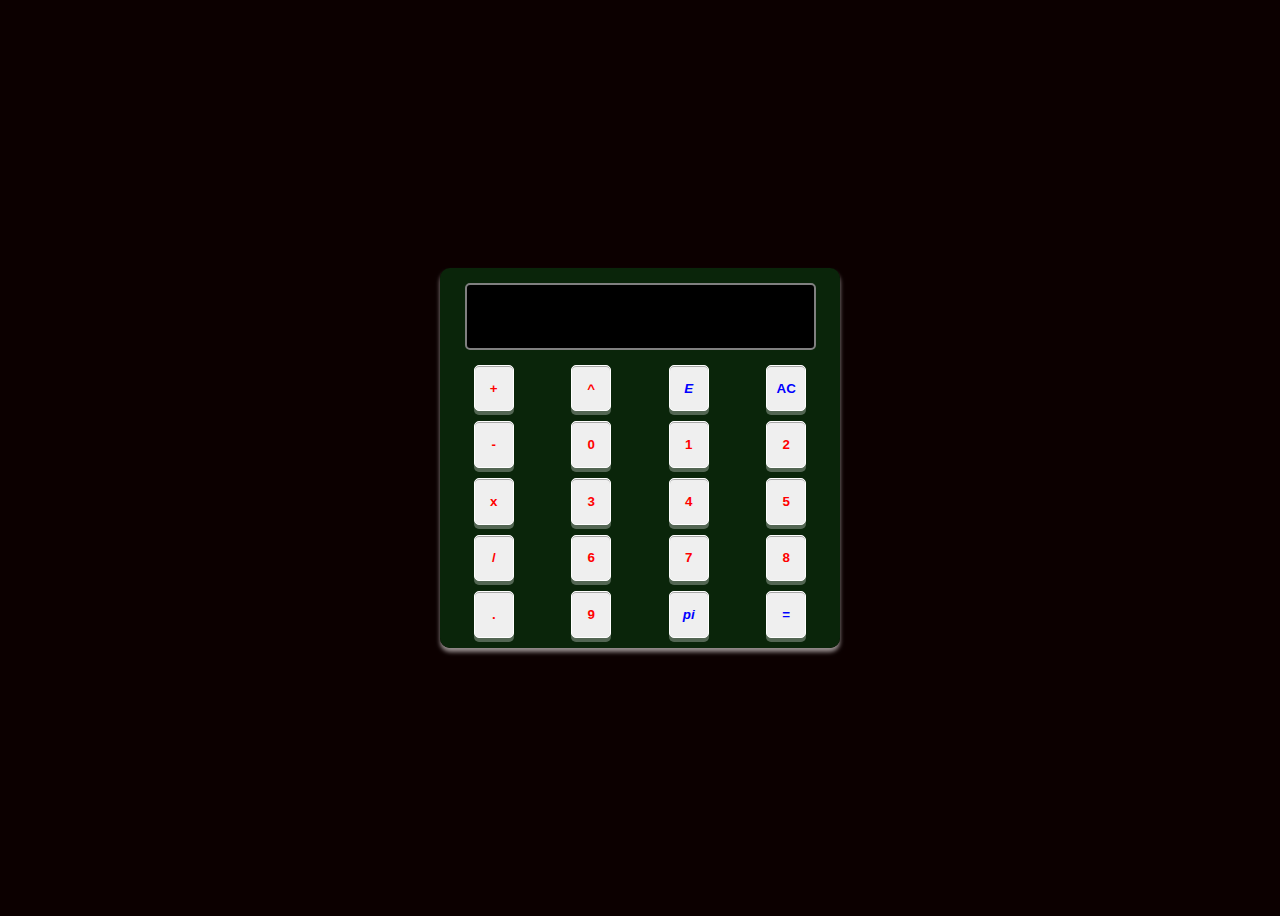
==== index.html @ bdc31bd6 "Update and rename structure.html to index.html" ====
<!DOCTYPE html>
<html>
    <head>
        <title>
            BI-MI CALC
        </title>
        <link rel="stylesheet" type="text/css" href="style.css">
        <script src="function.js"></script>
    </head>
    <body>
        <div class="wrapper">
        <section>
            <div id="background">
            <!--Display Box-->
            <div id = 'box'>
                <input type="numbers" id="displaybox" readonly>
            </div>
            <!--Buttons from top to bottom-->
            <div id="grid">
        
                <div id="first">
                <button id = 'forplus' value="+" onclick="return val('+');">  + </button>
                <button id = 'forpower' value="^" onclick="return val('**');"> ^ </button>
                <button id = 'forerase'  onclick="return del();"> <i>E</i></button>
                <button id = 'forclear' onclick="return allClear();"> AC </button>
                </div>
                
                <div id="second">
                <button id = 'forminus' value="-" onclick="return val('-');"> - </button>
                <button id = 'forzero' value="0" onclick="return num('0');"> 0 </button>
                <button id = 'forone' value="1" onclick="return num('1');"> 1 </button>
                <button id = 'fortwo' value="2" onclick="return num('2');"> 2 </button>
                </div>
                
                <div id="third">
                <button id = 'fortimes' value="*" onclick="return val('*');"> x </button>
                <button id = 'forthree' value="3"  onclick="return num('3');"> 3 </button>
                <button id = 'forfour' value="4"  onclick="return num('4');"> 4 </button>
                <button id = 'forfive' value="5" onclick="return num('5');"> 5 </button>
                </div>
                
                <div id="fourth">
                <button id = 'fordivide' value="/" onclick="return val('/');"> / </button>
                <button id = 'forsix' value="6"  onclick="return num('6');"> 6 </button>
                <button id = 'forseven' value="7" onclick="return num('7');"> 7 </button>
                <button id = 'foreight' value="8"  onclick="return num('8');"> 8 </button>
                </div>
               
                <div id="fifth">
                <button id = 'fordot' value="." onclick="return val('.');"> . </button>
                <button id = 'fornine' value="9"  onclick="return num('9');"> 9 </button>
                <button id = 'forpie' value="3.1475" onclick="return val('* 3.1475');"><i> pi </i></button>
                <button id = 'forequalsto' onclick="return solution();"> <b> = </b></button>
                </div>

            </div>
            </div>
        </section>
        </div>
    </body>
</html>
---- style.css ----
body {
background-color: rgb(12, 0, 0);
text-align: center;
font-size: 100%;
font-family:Verdana, Geneva, Tahoma, sans-serif;
}

.wrapper{
    width: 100%;
    height: 100vh;
    display: flex;
    align-items: center;
    justify-content: center;
}

section{
    border: 5px solid rgb(10, 37, 10);
    border-radius: 10px;
    box-sizing: border-box;
    width: 25em;
    height: 40em auto;
    box-sizing: 150%;
    box-shadow: 0em .25em 0.25em rgba(226, 218, 218, 0.65)

}


#forpie, #forerase, #forclear, #forequalsto{
    color:blue;
}
#forequals{
    font-weight: bold;
    color:black;
}

#displaybox{
    width: 90%;
    height: 5em;
    border: 2px solid grey;
    border-radius: 5px;
    box-sizing: border-box;
    background-color:rgb(0, 0, 0);
    text-align: right;
    margin: 10px auto;
    font-size: 100% auto;
    color: rgb(255, 255, 255);
    font-weight: bold;
    font-family:'Times New Roman', Times, serif;
}
 #background{
   background-color: rgb(10, 37, 10);
 }
 
 #first, #second, #third, #fourth, #fifth {
    display: flex;
    align-items: center;
    justify-content:center;
 }

 button{
    width: 3em;
    height: 3.5em;
    border: 1px solid rgb(255, 255, 255);
    border-radius: 5px;
    margin: 5px auto;
    outline: none;
    color: rgb(255, 0, 0);
    box-shadow: 0 .3em 0 rgba(255, 255, 255, 0.3), inset 0 1px 0 rgba(0, 0, 0, 0.3);
    font-weight: bolder;
    cursor: pointer;
 }
 button:active {
    box-shadow: 0 .3em 0 rgba(20, 10, 253, 0.3), inset 0 1px 0 rgba(231, 10, 10, 0.5);
   }
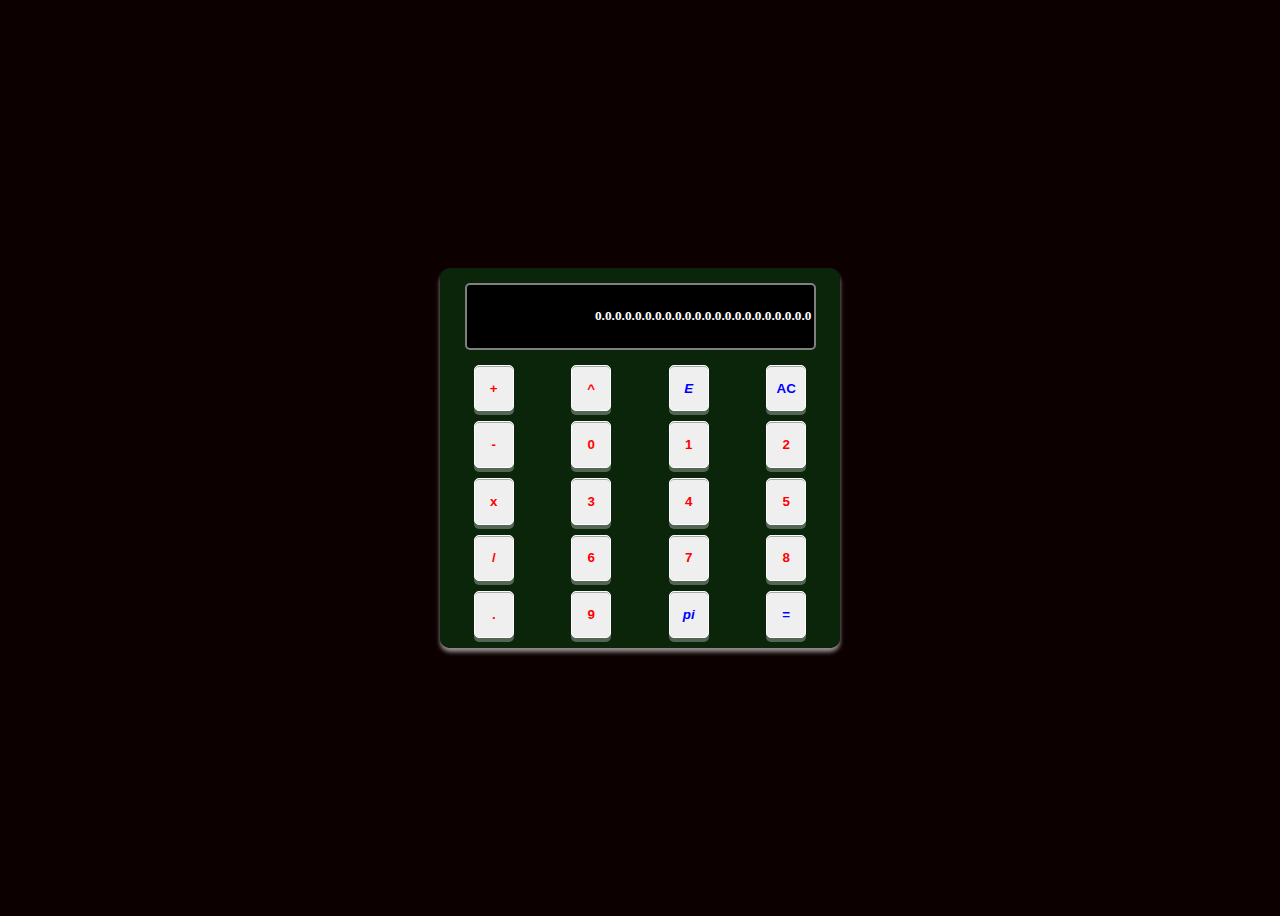
==== commit 8ba0a0a7: "Update index.html" ====
--- a/index.html
+++ b/index.html
@@ -1,12 +1,12 @@
 <!DOCTYPE html>
-<html>
-    <head>
-        <title>
-            BI-MI CALC
-        </title>
-        <link rel="stylesheet" type="text/css" href="style.css">
-        <script src="function.js"></script>
-    </head>
+<html lang="en">
+<head>
+    <meta charset="UTF-8">
+    <meta name="viewport" content="width=device-width, initial-scale=1.0">
+    <title>BI-ME CALC</title>
+    <link rel="stylesheet" href="style.css">
+</head>
+<body>
     <body>
         <div class="wrapper">
         <section>
@@ -58,4 +58,6 @@
         </section>
         </div>
     </body>
+    <script src="function.js"></script>
+</body>
 </html>
